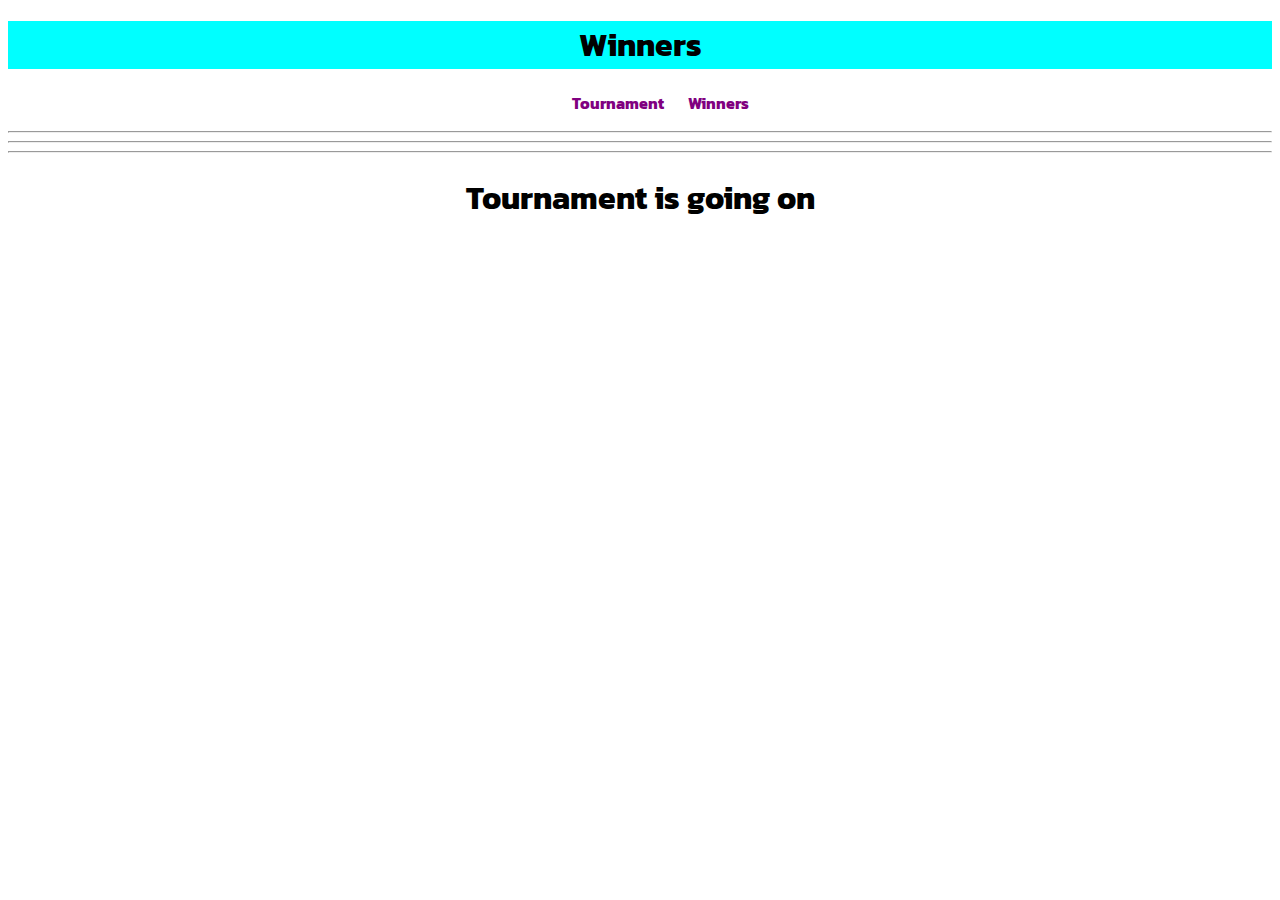
==== win.html @ 08c92efe "Add files via upload" ====
<!DOCTYPE html>
<html lang="en">
  <head>
    <meta charset="UTF-8" />
    <meta http-equiv="X-UA-Compatible" content="IE=edge" />
    <link rel="preconnect" href="https://fonts.googleapis.com" />
    <link rel="preconnect" href="https://fonts.gstatic.com" crossorigin />
    <link
      href="https://fonts.googleapis.com/css2?family=Kanit:wght@300&display=swap"
      rel="stylesheet"
    />
    <meta name="viewport" content="width=device-width, initial-scale=1.0" />
    <link rel="stylesheet" href="style.css" />
    <title>JOKES TOURNAMENT</title>
  </head>
  <body>
    <center>
      <h1 id="h">Winners</h1>
    </center>
    <center>
      <nav>
        <ul>
          <li><a href="index.html">Tournament</a></li>
          <li><a href="win.html">Winners</a></li>
        </ul>
      </nav>
    </center>
    <hr />
    <hr />
    <hr />
    <center><h1>Tournament is going on</h1></center>
  </body>
  <script src="script.js"></script>
</html>
---- style.css ----
body{
    font-family: 'Kanit', sans-serif;
}

.frm-part{
    display: flex;
    flex-direction: column;
    margin: 0 0 20px 0;
}

.frm-part label{
    font-weight: bold;
    font-size: 2pc;
    padding: 0 0 10px 0;
}
.frm-part input, .frm-part textarea{
    padding: 10px;
    font-size: 1.5pc;
    border-radius: 10px;
    font-weight: bold;
}

#h{
    background-color: aqua;
}

nav ul li{
    display: inline;
    padding: 10px;
}
nav ul {
   list-style: none;
}
nav ul li a{
    color: purple;
    font-weight: bolder;
    text-decoration: none;
}
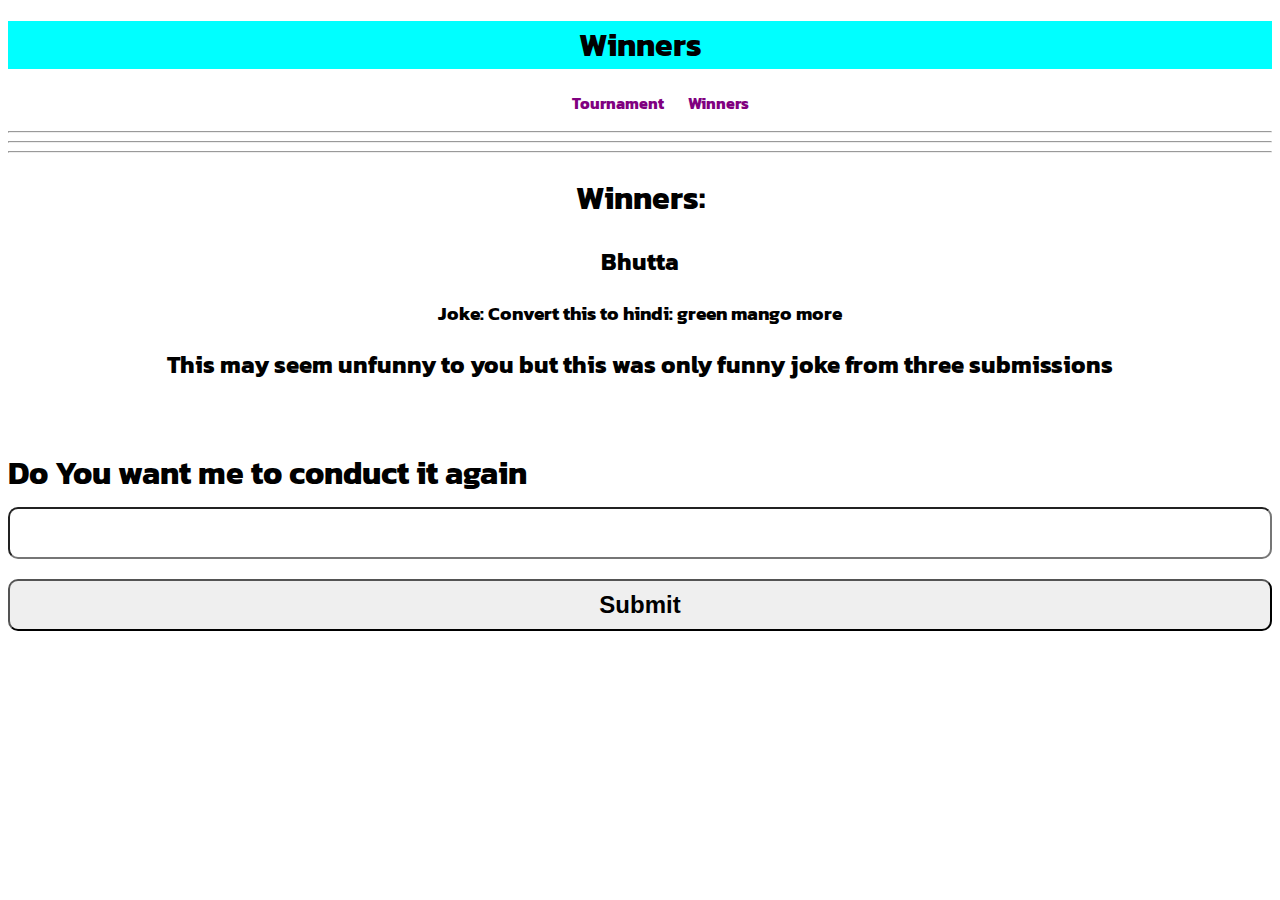
==== commit 1c2eb5a7: "Update win.html" ====
--- a/win.html
+++ b/win.html
@@ -28,7 +28,13 @@
     <hr />
     <hr />
     <hr />
-    <center><h1>Tournament is going on</h1></center>
+    <center><h1>Winners:</h1></center>
+    <center><h2>Bhutta</h2></center>
+    <center><h3>Joke: Convert this to hindi: green mango more</h3></center>
+    <center><h2>This may seem unfunny to you but this was only funny joke from three submissions</h2></center>
+    <br>
+    <br>
+    <form netlify name="yesorno"><div class="frm-part"><label>Do You want me to conduct it again</label><input name="yes/no" type="text"></div><div class="frm-part"><input type="submit" value="Submit"></form>
   </body>
   <script src="script.js"></script>
 </html>
